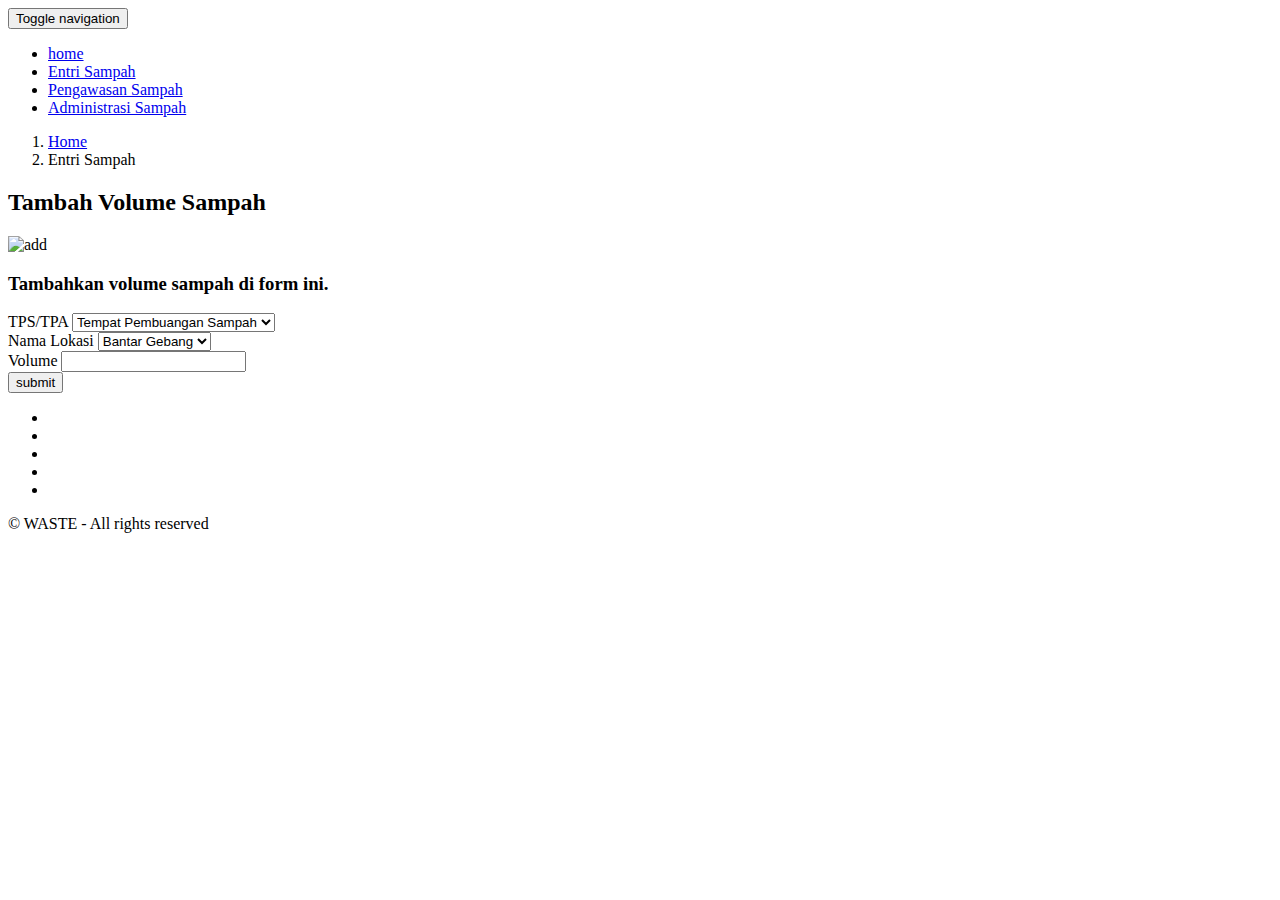
==== rawFrontEnd/entry.html @ 9cf84ee4 "added pengawasan sampah" ====
<!DOCTYPE HTML>
<html>
<head>
<title>WASTE - Waste Acquisition System Technological Enhancement</title>
<!-- Bootstrap -->
<link href="css/bootstrap.min.css" rel='stylesheet' type='text/css' />
<link href="css/bootstrap.css" rel='stylesheet' type='text/css' />
<meta name="viewport" content="width=device-width, initial-scale=1">
<script type="application/x-javascript"> addEventListener("load", function() { setTimeout(hideURLbar, 0); }, false); function hideURLbar(){ window.scrollTo(0,1); } </script>
 <!--[if lt IE 9]>
     <script src="https://oss.maxcdn.com/libs/html5shiv/3.7.0/html5shiv.js"></script>
     <script src="https://oss.maxcdn.com/libs/respond.js/1.4.2/respond.min.js"></script>
<![endif]-->
<!--  webfonts  -->
<link href='http://fonts.googleapis.com/css?family=Open+Sans:400,300,700' rel='stylesheet' type='text/css'>
<!-- // webfonts  -->
<link href="css/style.css" rel="stylesheet" type="text/css" media="all" />
<!-- start plugins -->
<script type="text/javascript" src="js/jquery.min.js"></script>
<script type="text/javascript" src="js/bootstrap.js"></script>
<script type="text/javascript" src="js/bootstrap.min.js"></script>
</head>
<body>
<div class="header_bg"><!-- start header -->
	<div class="container">
		<div class="row header">
		<nav class="navbar" role="navigation">
		  <div class="container-fluid">
		    <!-- Brand and toggle get grouped for better mobile display -->
		    <div class="navbar-header">
		      <button type="button" class="navbar-toggle" data-toggle="collapse" data-target="#bs-example-navbar-collapse-1">
		        <span class="sr-only">Toggle navigation</span>
		        <span class="icon-bar"></span>
		        <span class="icon-bar"></span>
		        <span class="icon-bar"></span>
		      </button>
		      <a class="navbar-brand" href="index.html"><img src="images/logo.png" alt="" class="img-responsive"/> </a>
		    </div>
		    <!-- Collect the nav links, forms, and other content for toggling -->
		    <div class="collapse navbar-collapse" id="bs-example-navbar-collapse-1">
		      <ul class="menu nav navbar-nav ">
		        <li><a href="index.html">home</a></li>
		        <li class="active"><a href="entry.html">Entri Sampah</a></li>
		        <li><a href="volumeTPS.html">Pengawasan Sampah</a></li>
		        <li><a href="admin.html">Administrasi Sampah</a></li>
		      </ul>
		    </div><!-- /.navbar-collapse -->
		  </div><!-- /.container-fluid -->
		</nav>
		</div>
		<ol class="breadcrumb">
		  <li><a href="index.html">Home</a></li>
		  <li class="active">Entri Sampah</li>
		</ol>
	</div>
</div>
<div class="main"><!-- start main -->
<div class="container">
			<div class="row contact"><!-- start contact -->				
				<div class="col-md-4">
					<div class="contact_info">
			    	 	<h2>Tambah Volume Sampah</h2>
						<img src="images/add.png" width="100%" alt="add"/>
				   </div>
				</div>				
				<div class="col-md-8">
				  <div class="contact-form">
				  	<h3>Tambahkan volume sampah di form ini.</h3>
					    <form method="post" action="contact-post.html">
					    	<div>
						    	<span>TPS/TPA</span>
						    	<span> 
									<select class="form-control" id="inputEmail3">
									  <option value="TPS">Tempat Pembuangan Sampah</option>
									  <option value="TPA">Tempat Pembuangan Akhir</option>
									</select> 
								</span>
						    </div>
						    <div>
						    	<span>Nama Lokasi</span>
						    	<span> 
									<select class="form-control" id="inputEmail3"> <!--note: dynamically loaded with AJAX-->
									  <option value="001">Bantar Gebang</option>
									  <option value="002">BlaBlaBla</option>
									</select> 
								</span>
						    </div>
						    <div>
						     	<span>Volume</span>
						    	<span><input type="number" class="form-control" id="number"></span>
						    </div>
						   <div>
						   		<span><input type="submit" value="submit"></span>
						  </div>
					    </form>
				    </div>
  				</div>		
  				<div class="clearfix"></div>		
		  </div> <!-- end contact -->
</div>
</div>
<div class="footer_btm"><!-- start footer_btm -->
	<div class="container">
		<div class="row  footer1">
			<div class="col-md-5">
				<div class="soc_icons">
					<ul class="list-unstyled">
						<li><a class="icon1" href="#"></a></li>
						<li><a class="icon2" href="#"></a></li>
						<li><a class="icon3" href="#"></a></li>
						<li><a class="icon4" href="#"></a></li>
						<li><a class="icon5" href="#"></a></li>
						<div class="clearfix"></div>
					</ul>	
				</div>
			</div>
			<div class="col-md-7 copy">
				<p class="link text-right"><span>&#169; WASTE - All rights reserved</span></p>
			</div>
		</div>
	</div>
</div>
</body>
</html>
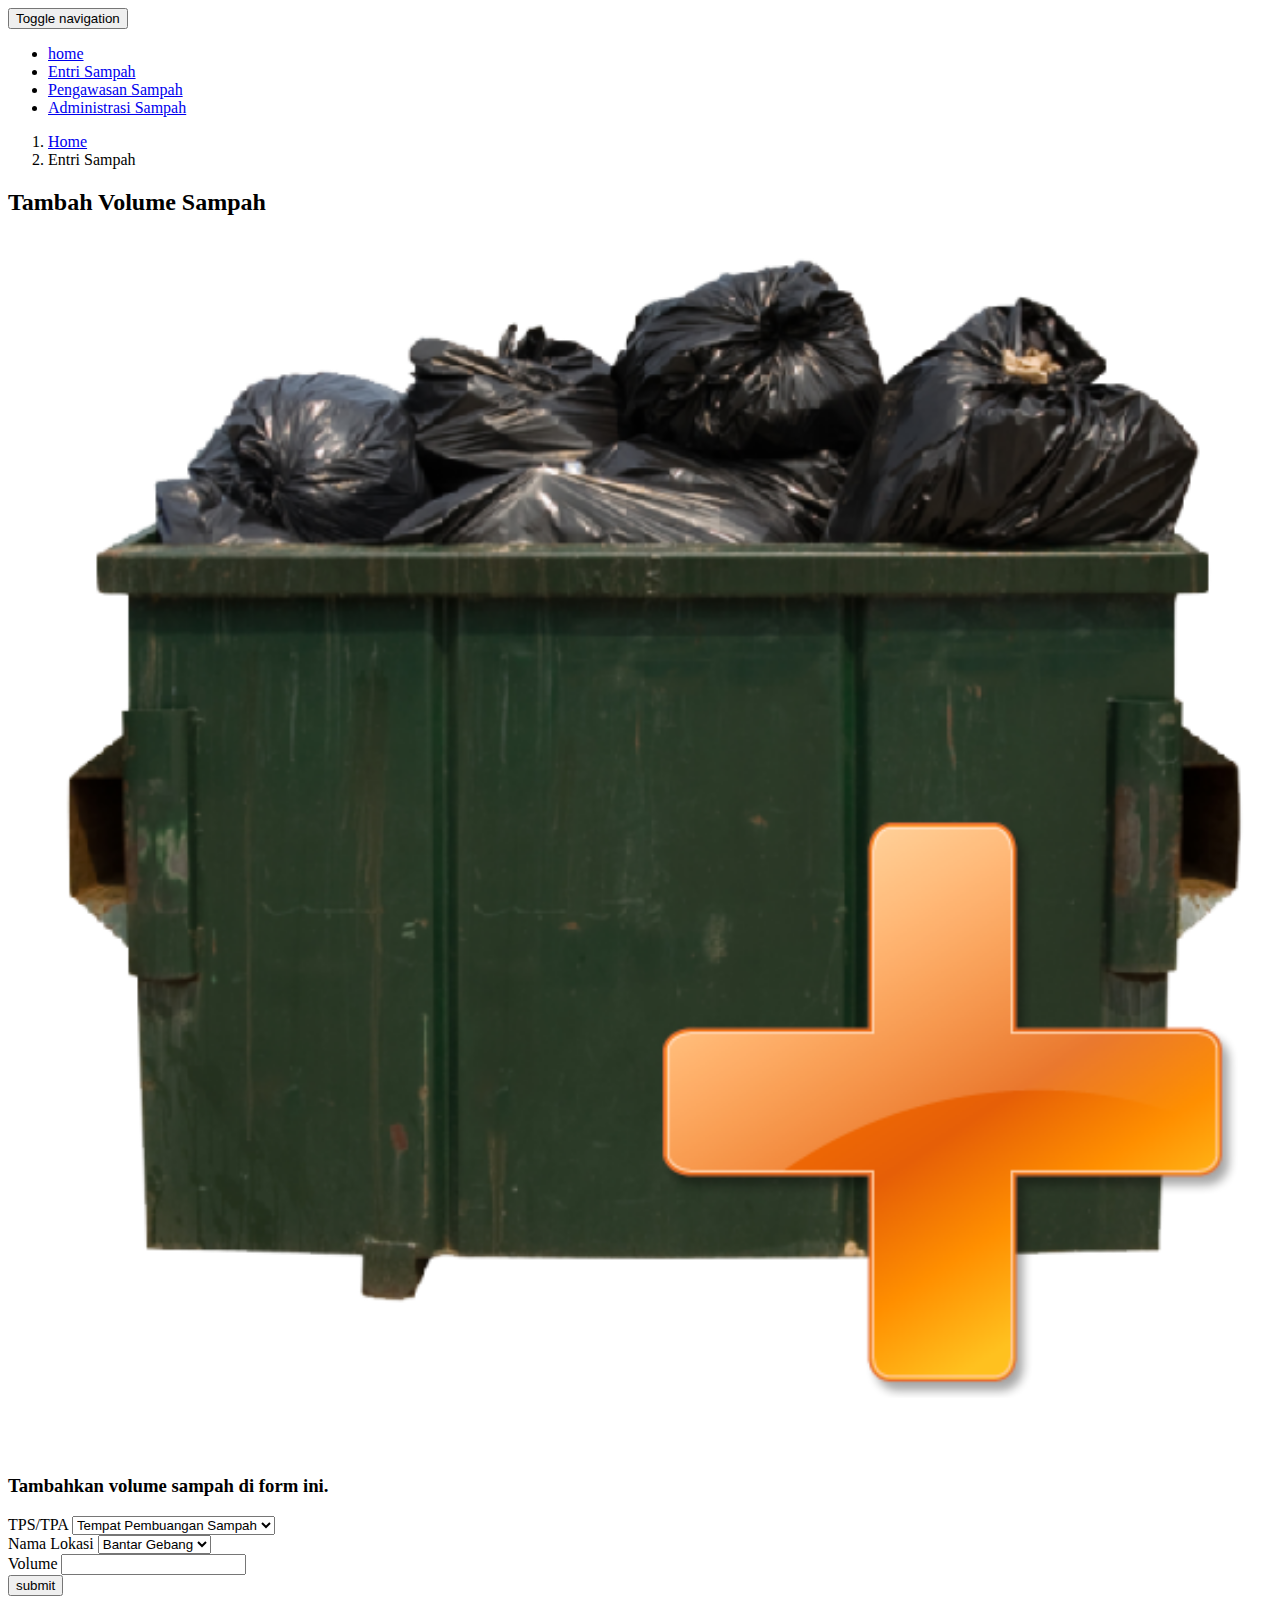
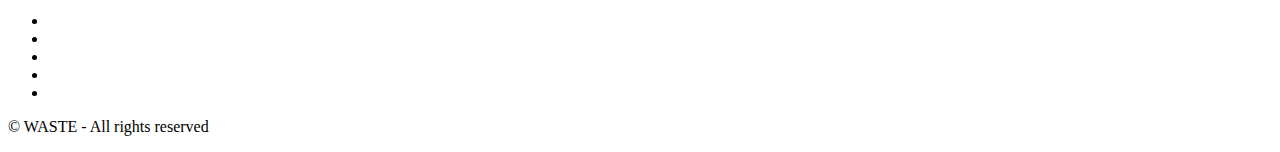
==== commit d65bc541: "done all CRUD screens and revised entri volume screen and index." ====
--- a/rawFrontEnd/entry.html
+++ b/rawFrontEnd/entry.html
@@ -42,7 +42,7 @@
 		        <li><a href="index.html">home</a></li>
 		        <li class="active"><a href="entry.html">Entri Sampah</a></li>
 		        <li><a href="volumeTPS.html">Pengawasan Sampah</a></li>
-		        <li><a href="admin.html">Administrasi Sampah</a></li>
+		        <li><a href="dataTP.html">Administrasi Sampah</a></li>
 		      </ul>
 		    </div><!-- /.navbar-collapse -->
 		  </div><!-- /.container-fluid -->
@@ -70,7 +70,7 @@
 					    	<div>
 						    	<span>TPS/TPA</span>
 						    	<span> 
-									<select class="form-control" id="inputEmail3">
+									<select class="form-control" id="TPtype">
 									  <option value="TPS">Tempat Pembuangan Sampah</option>
 									  <option value="TPA">Tempat Pembuangan Akhir</option>
 									</select> 
@@ -79,7 +79,7 @@
 						    <div>
 						    	<span>Nama Lokasi</span>
 						    	<span> 
-									<select class="form-control" id="inputEmail3"> <!--note: dynamically loaded with AJAX-->
+									<select class="form-control" id="lokasi"> <!--note: dynamically loaded with AJAX-->
 									  <option value="001">Bantar Gebang</option>
 									  <option value="002">BlaBlaBla</option>
 									</select> 
@@ -87,7 +87,7 @@
 						    </div>
 						    <div>
 						     	<span>Volume</span>
-						    	<span><input type="number" class="form-control" id="number"></span>
+						    	<span><input type="number" class="form-control" id="volume"></span>
 						    </div>
 						   <div>
 						   		<span><input type="submit" value="submit"></span>
